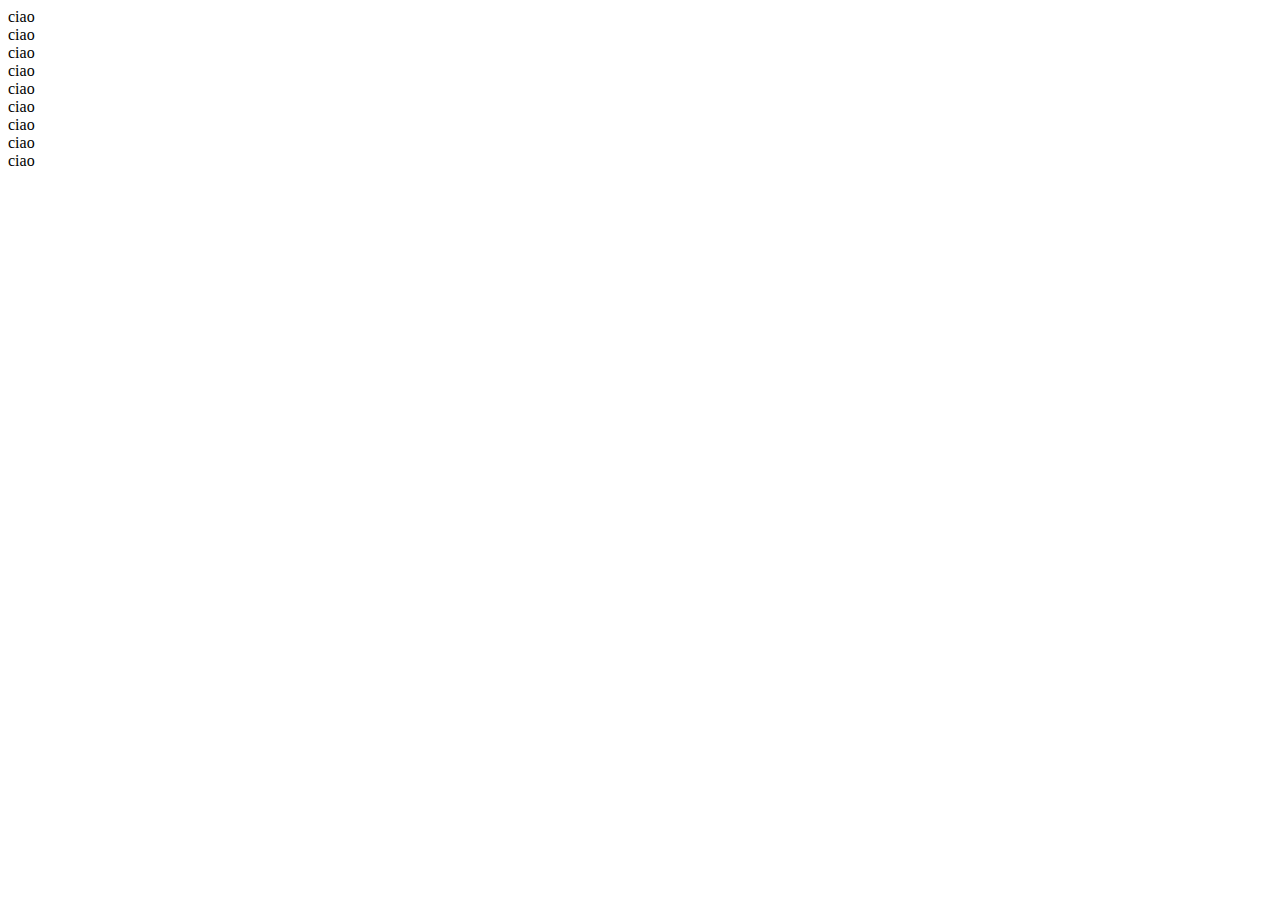
==== index.html @ 9eb99f98 "first commit files set up" ====
<!DOCTYPE html>
<html lang="en">
<head>
    <meta charset="UTF-8">
    <meta http-equiv="X-UA-Compatible" content="IE=edge">
    <meta name="viewport" content="width=device-width, initial-scale=1.0">
    <link href="https://cdn.jsdelivr.net/npm/bootstrap@5.2.0-beta1/dist/css/bootstrap.min.css" rel="stylesheet" integrity="sha384-0evHe/X+R7YkIZDRvuzKMRqM+OrBnVFBL6DOitfPri4tjfHxaWutUpFmBp4vmVor" crossorigin="anonymous">
    <link rel="stylesheet" href="style.css">
    <title>FizzBuzz</title>
</head>
<body>
    <main>
        <div class="section">
            <div class="container">
                <div class="row row-cols-5 row-cols-7">
                    <div class="col">ciao</div>
                    <div class="col">ciao</div>
                    <div class="col">ciao</div>
                    <div class="col">ciao</div>
                    <div class="col">ciao</div>
                    <div class="col">ciao</div>
                    <div class="col">ciao</div>
                    <div class="col">ciao</div>
                    <div class="col">ciao</div>
                </div>
            </div>
        </div>
    </main>
    
    <script src="main.js"></script>
</body>
</html>
---- style.css ----
.row-cols-7 > * {
    flex: 0 0 auto;
    width: 14%;
}
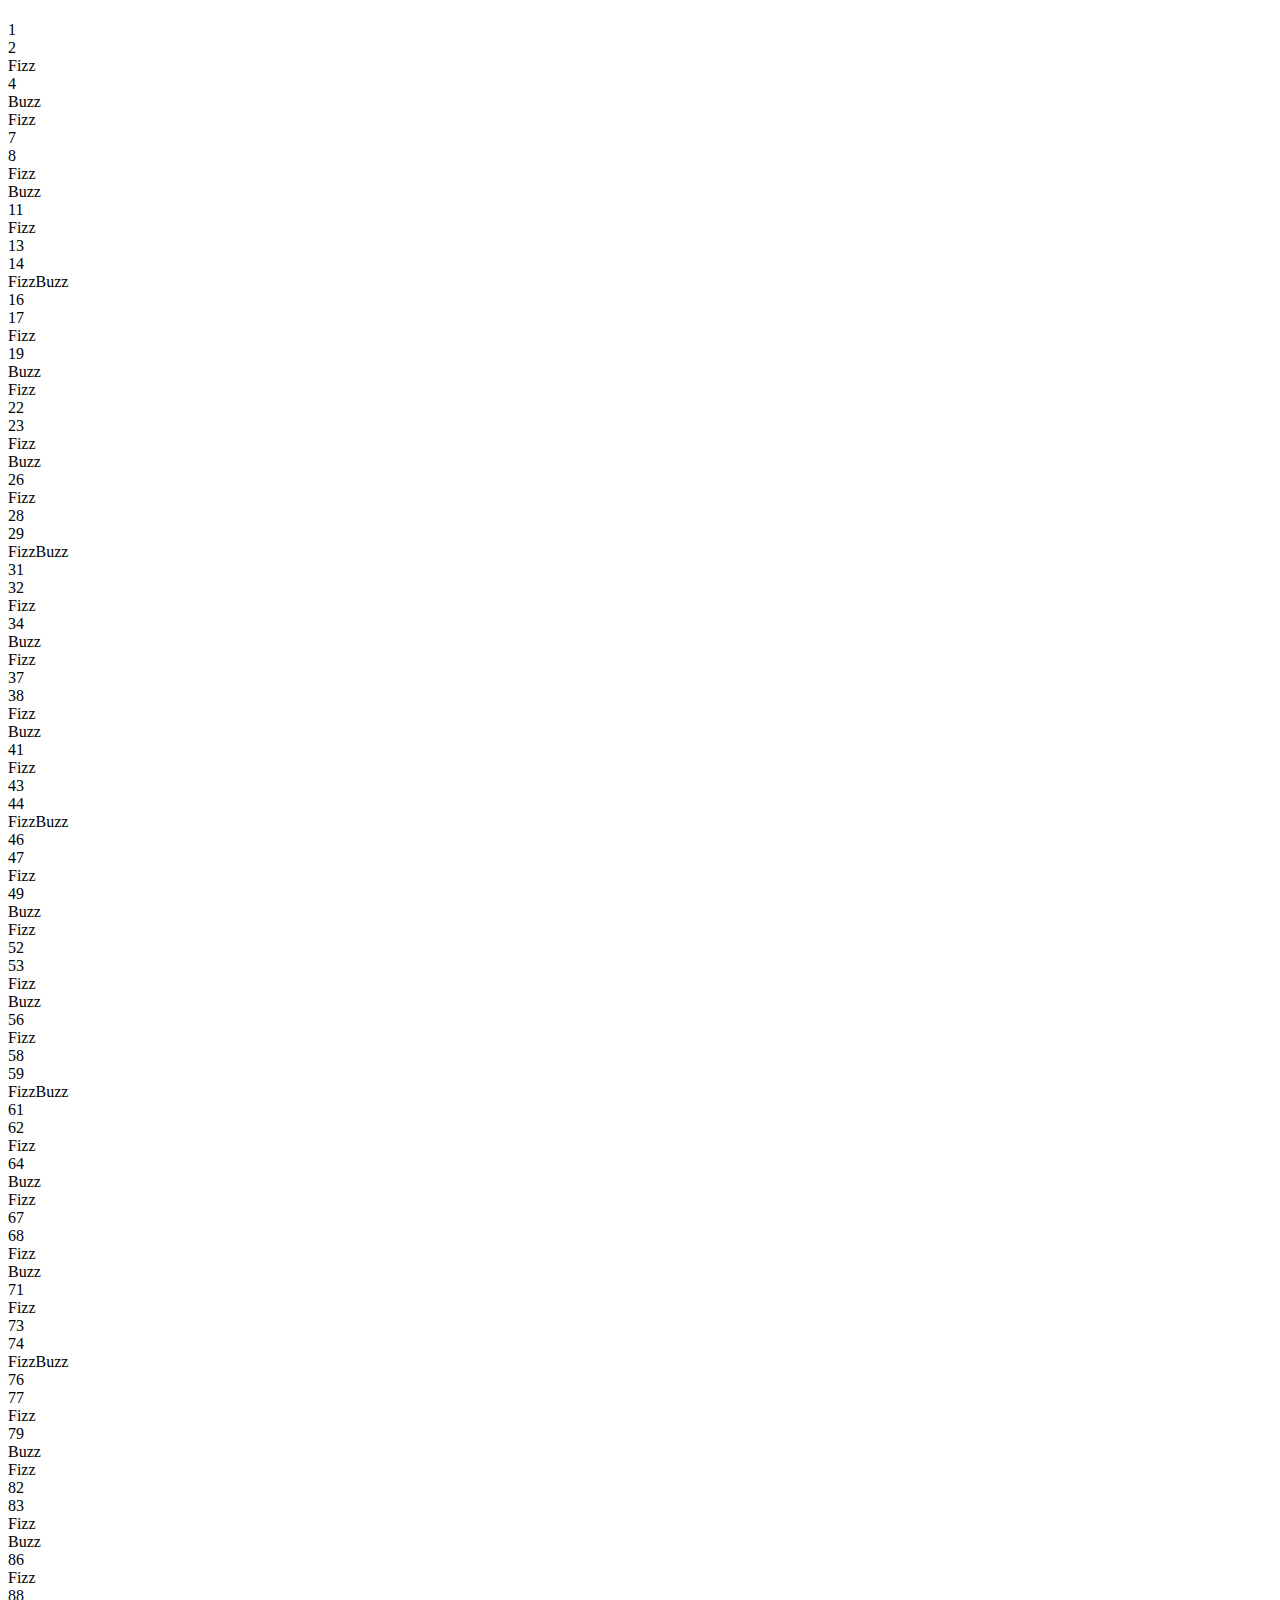
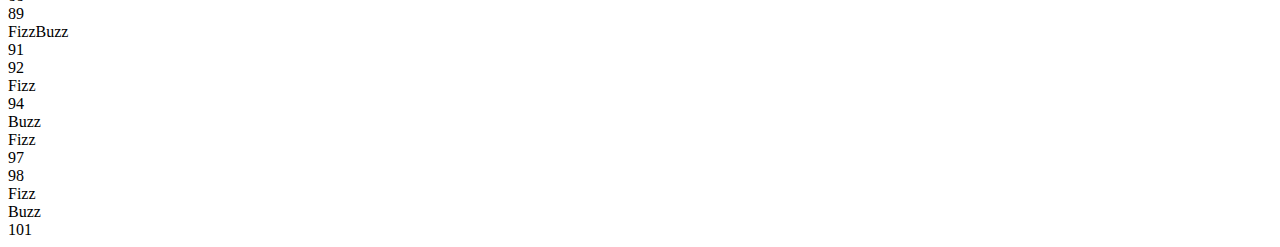
==== commit c2488357: "dom manipulation ok" ====
--- a/index.html
+++ b/index.html
@@ -11,17 +11,10 @@
 <body>
     <main>
         <div class="section">
+            <h1 class="text-center py-5"></h1>
             <div class="container">
-                <div class="row row-cols-5 row-cols-7">
-                    <div class="col">ciao</div>
-                    <div class="col">ciao</div>
-                    <div class="col">ciao</div>
-                    <div class="col">ciao</div>
-                    <div class="col">ciao</div>
-                    <div class="col">ciao</div>
-                    <div class="col">ciao</div>
-                    <div class="col">ciao</div>
-                    <div class="col">ciao</div>
+                <div class="row row-cols-5 row-cols-7" id="squares-container">
+
                 </div>
             </div>
         </div>
@@ -29,4 +22,10 @@
     
     <script src="main.js"></script>
 </body>
-</html>+</html>
+
+<div class="col">
+    <div class="square normal-square">
+
+    </div>
+</div>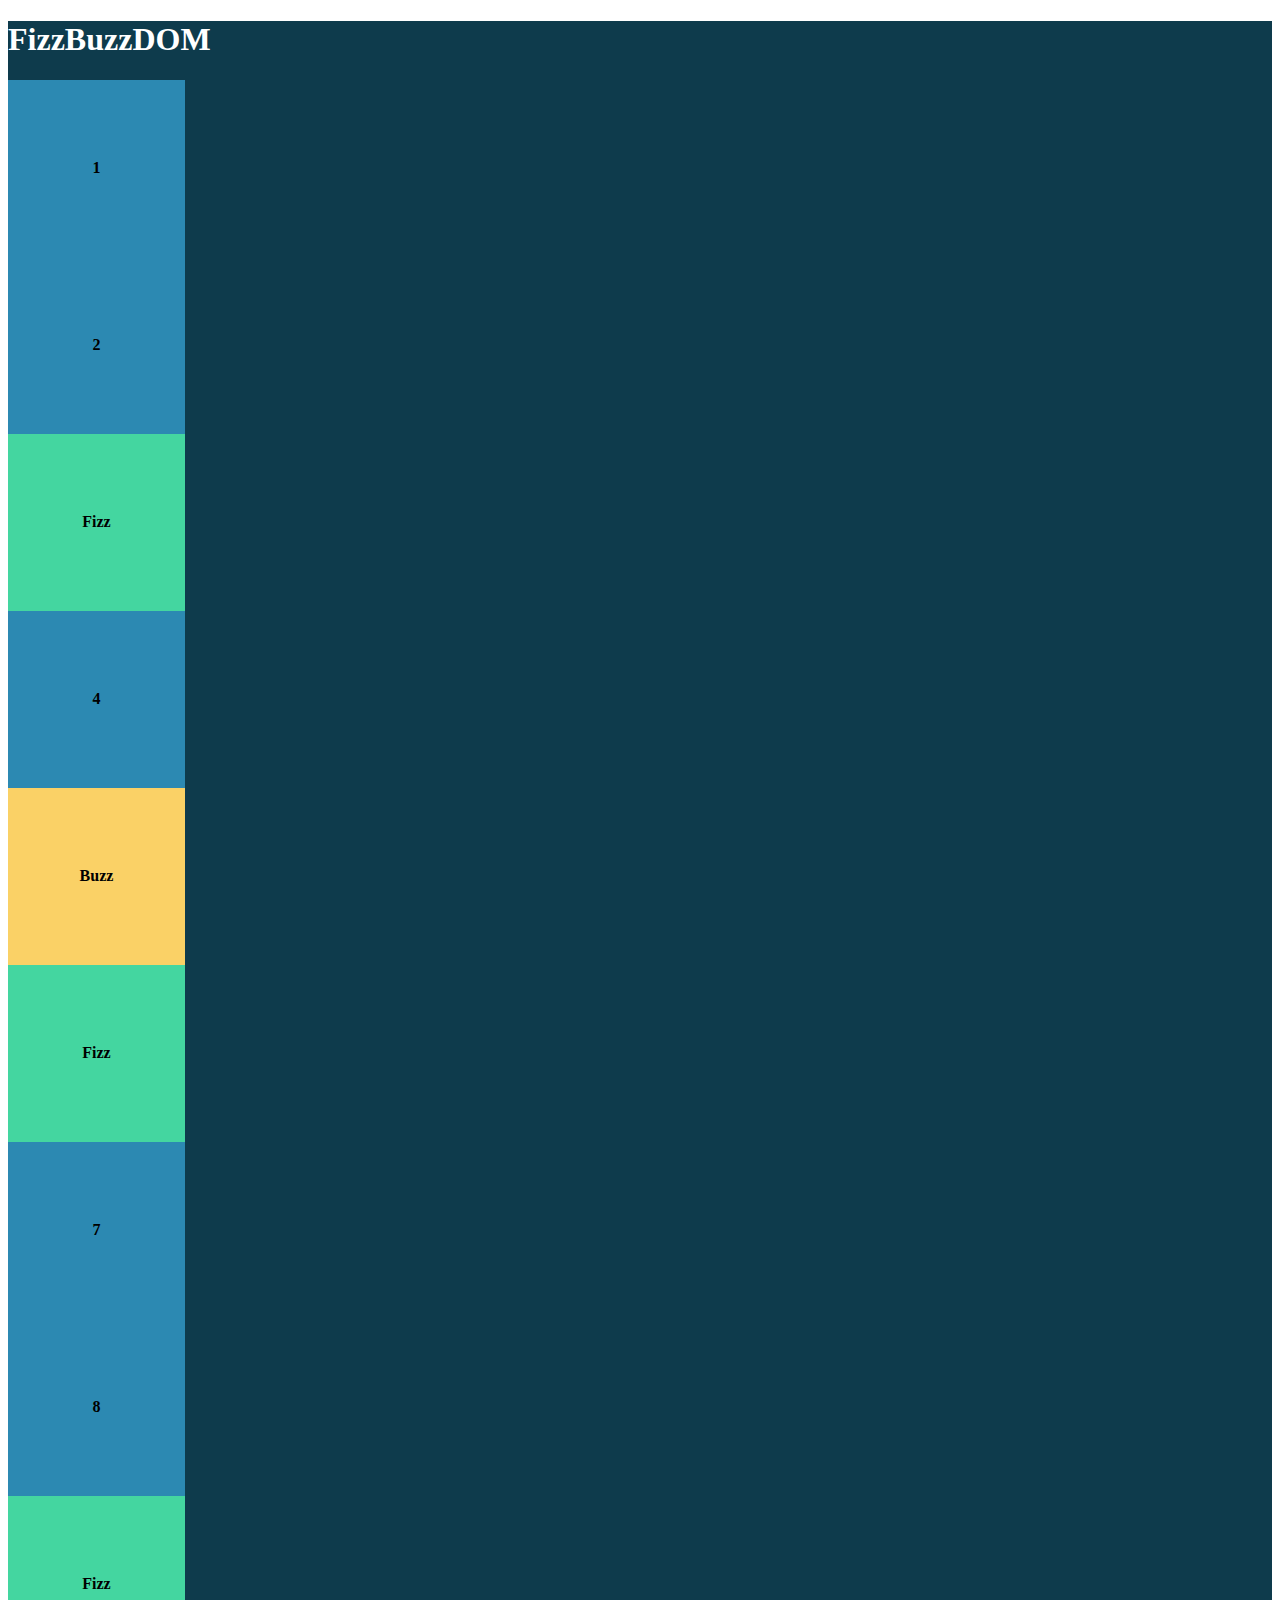
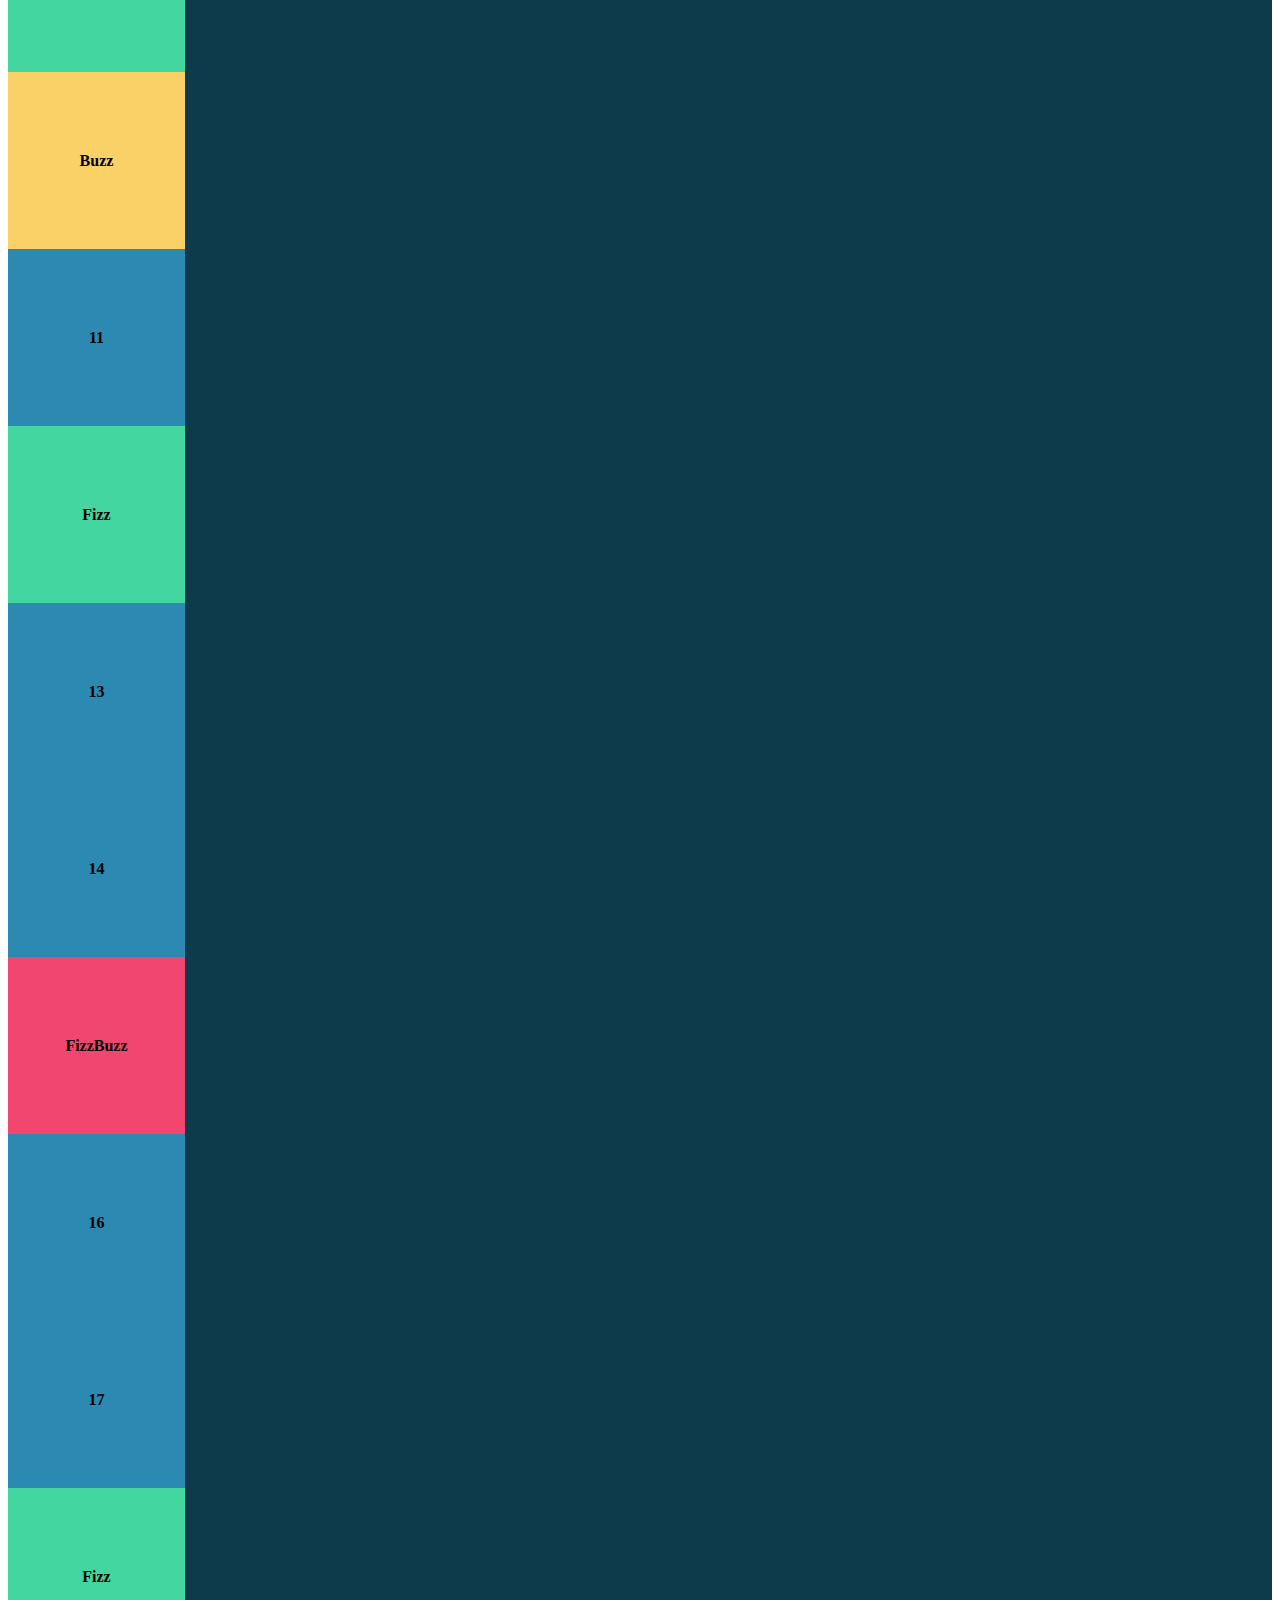
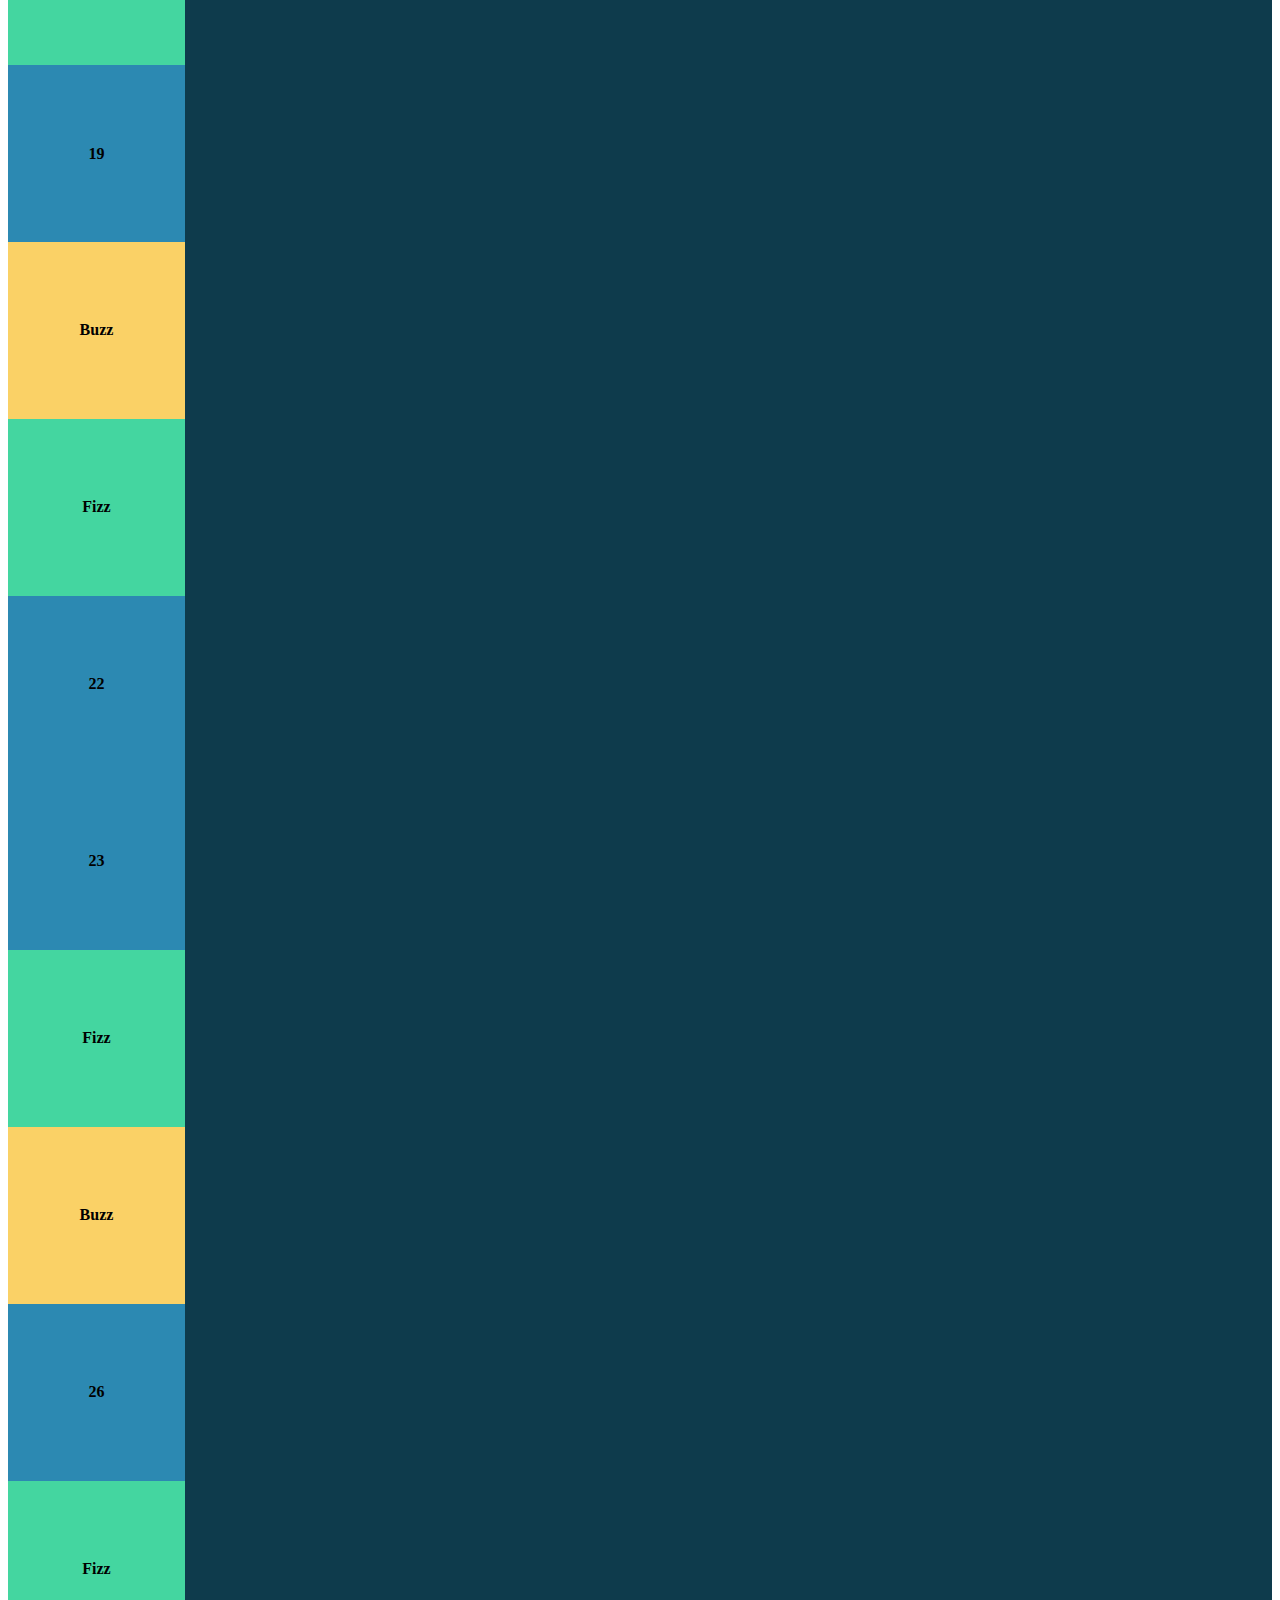
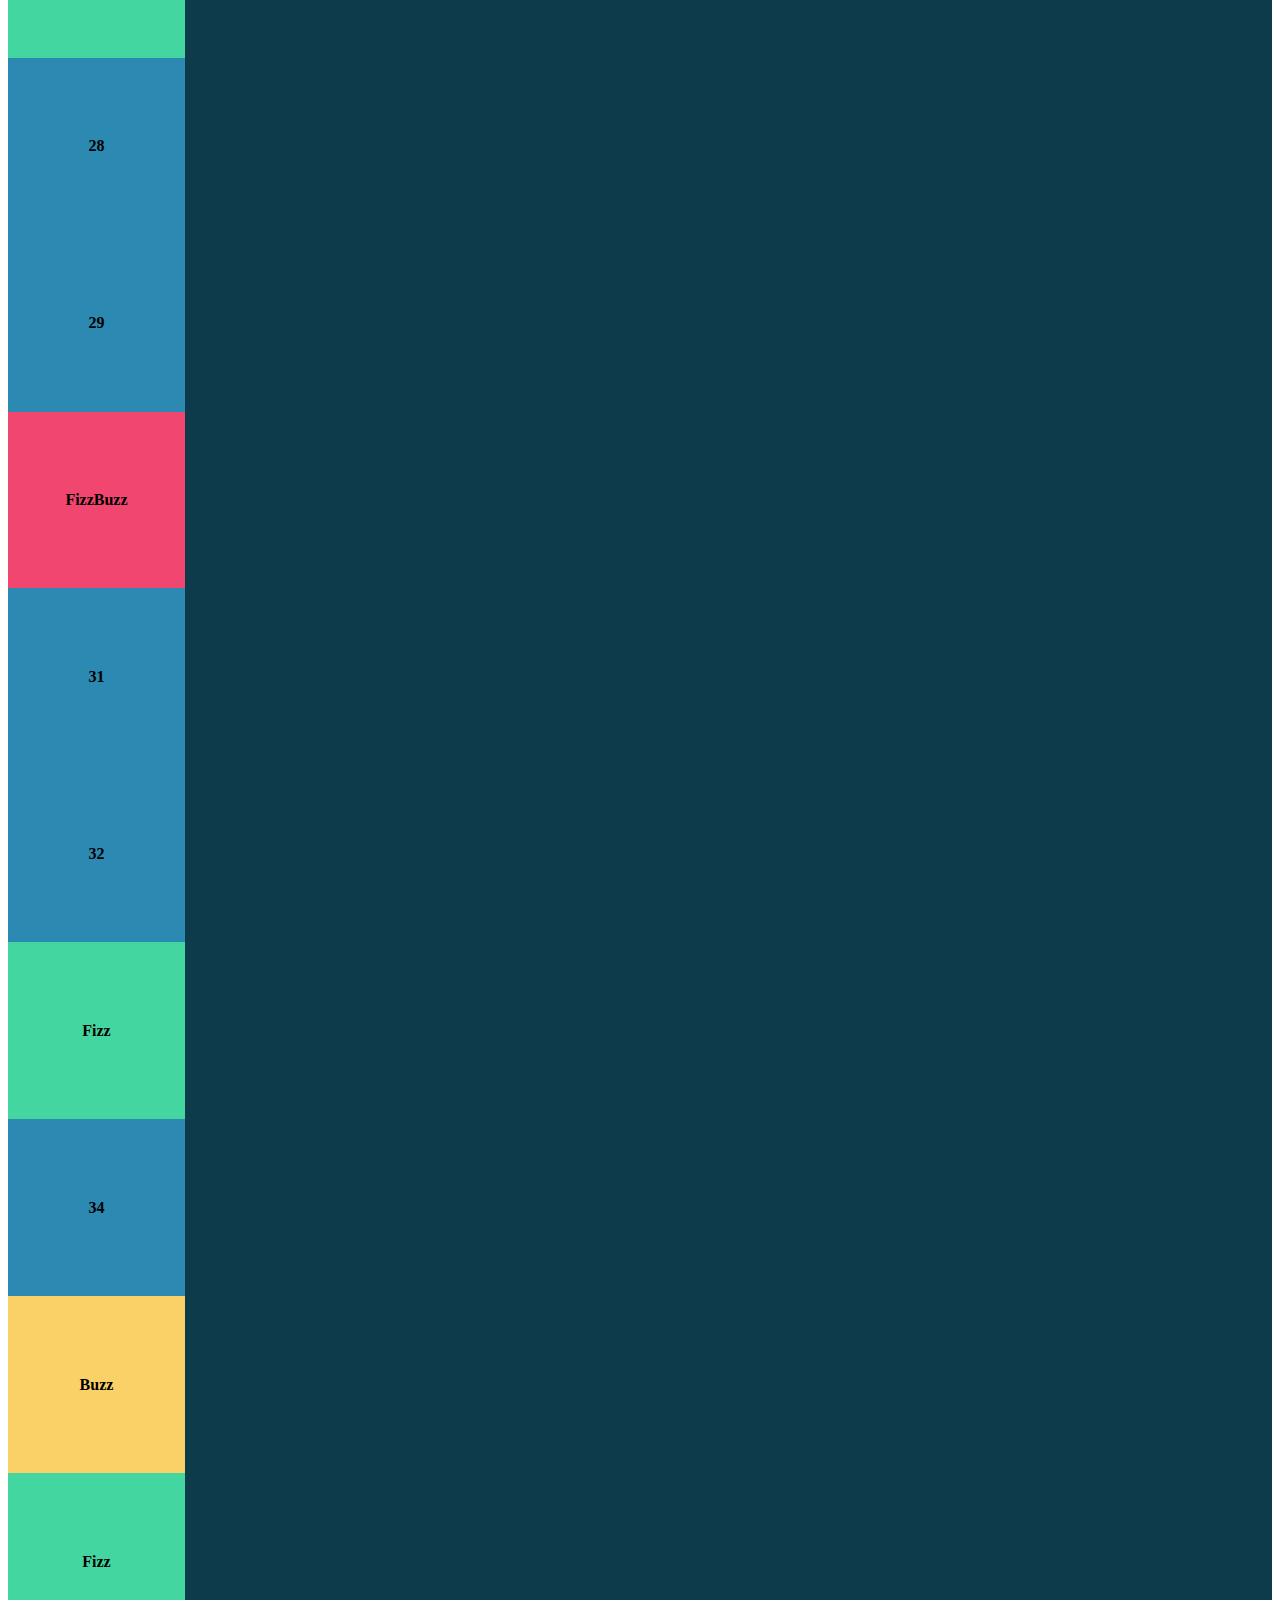
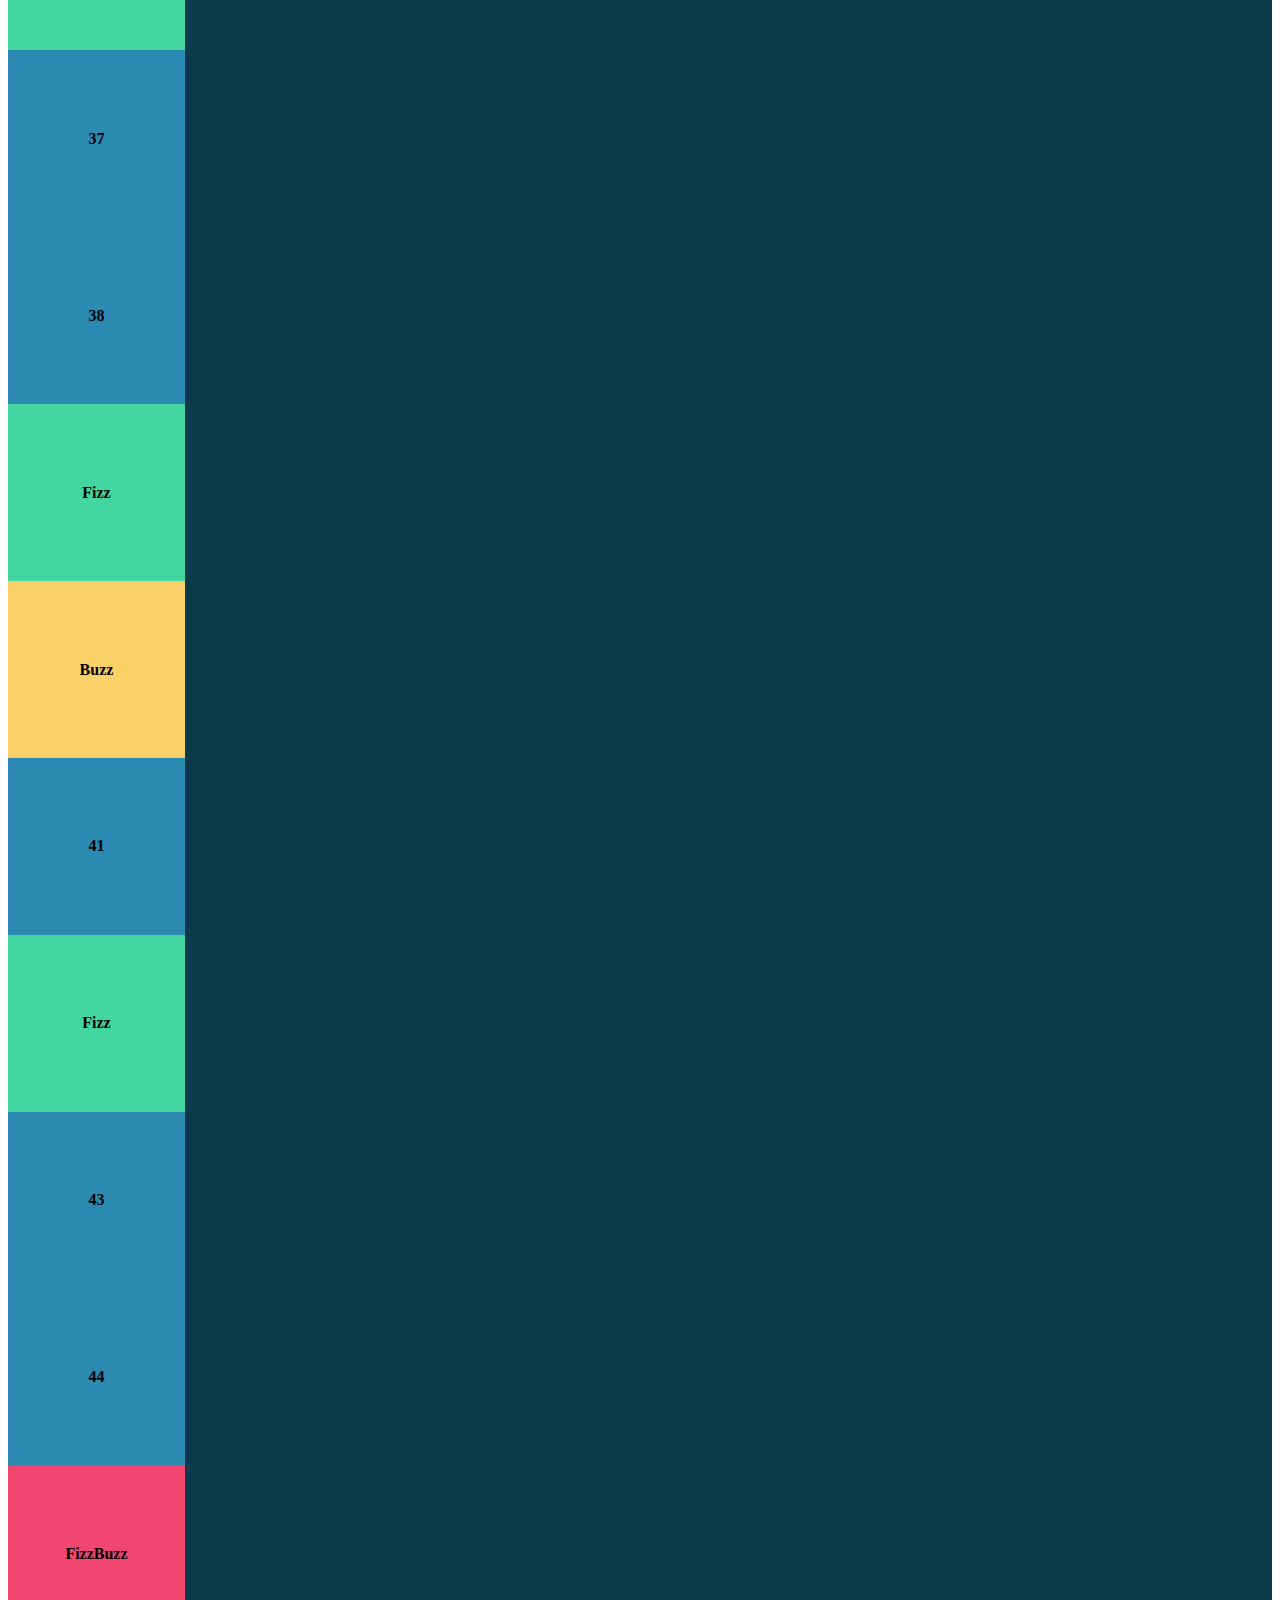
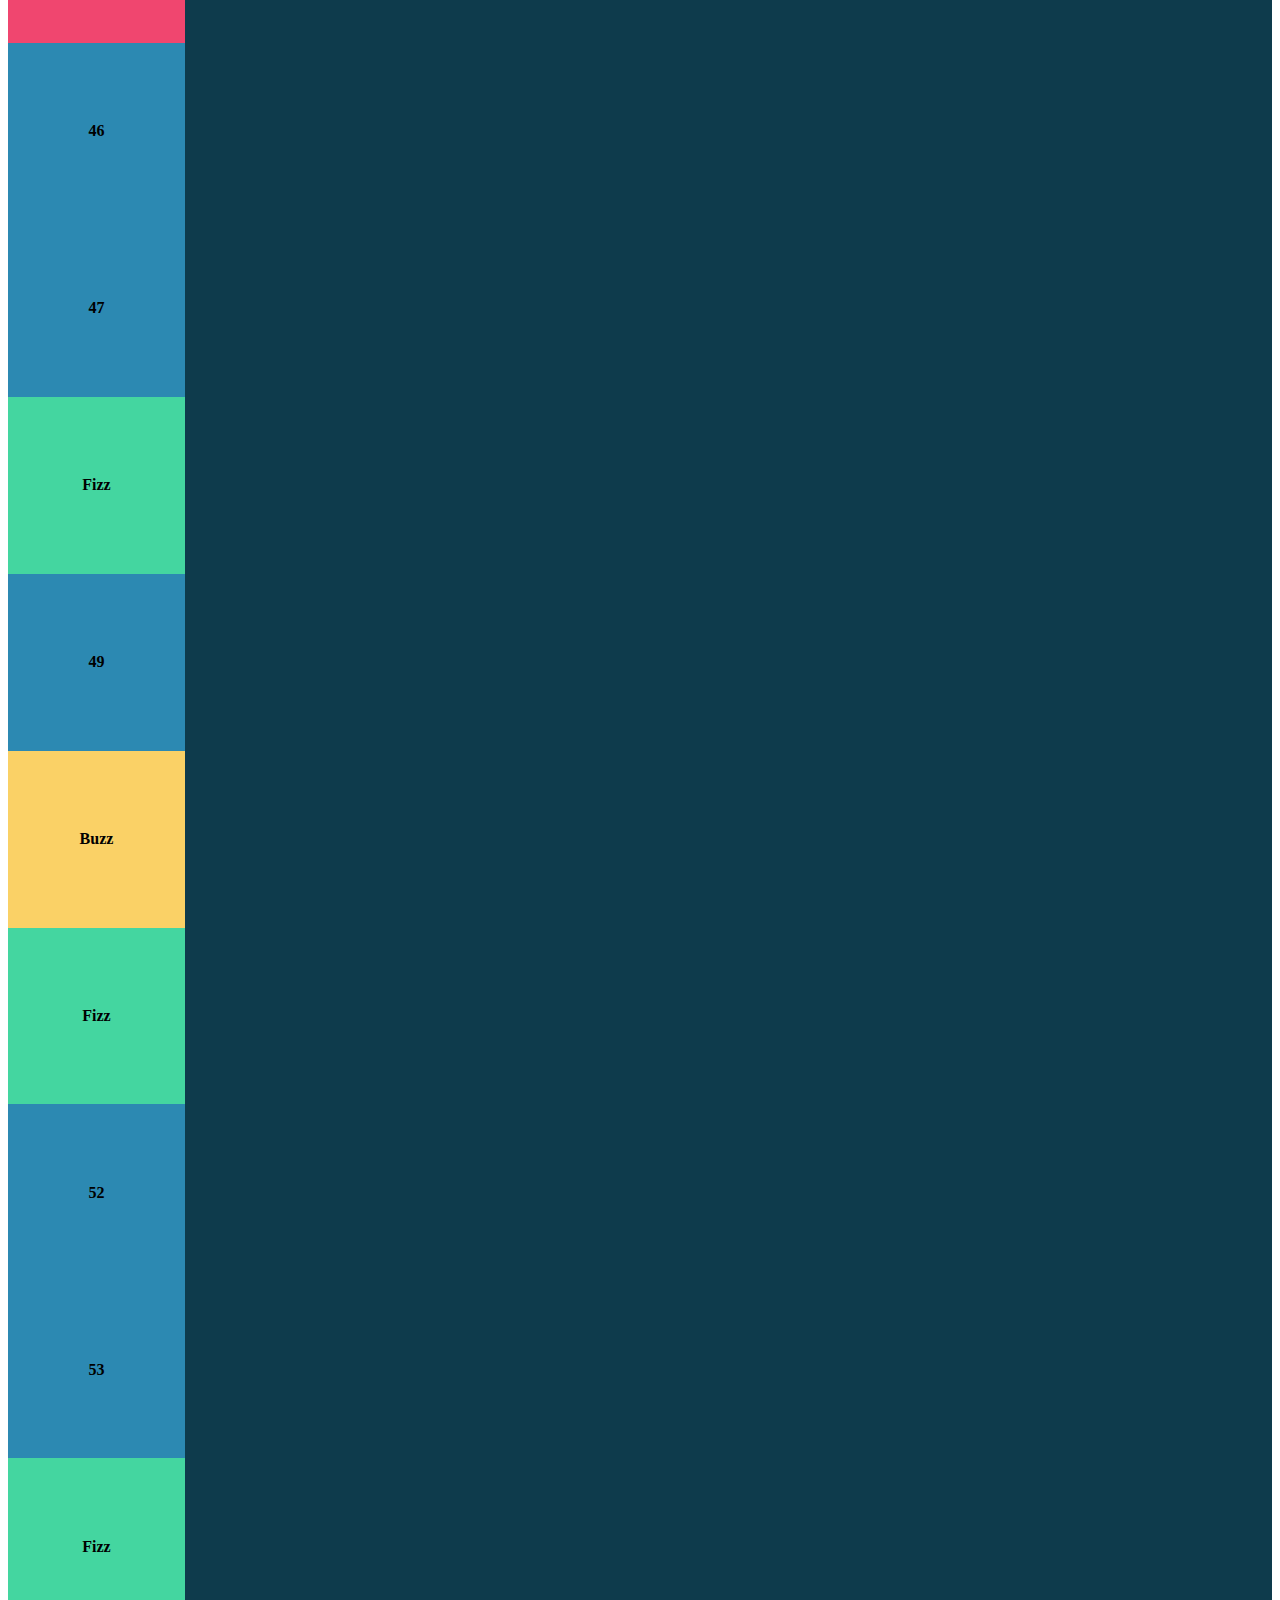
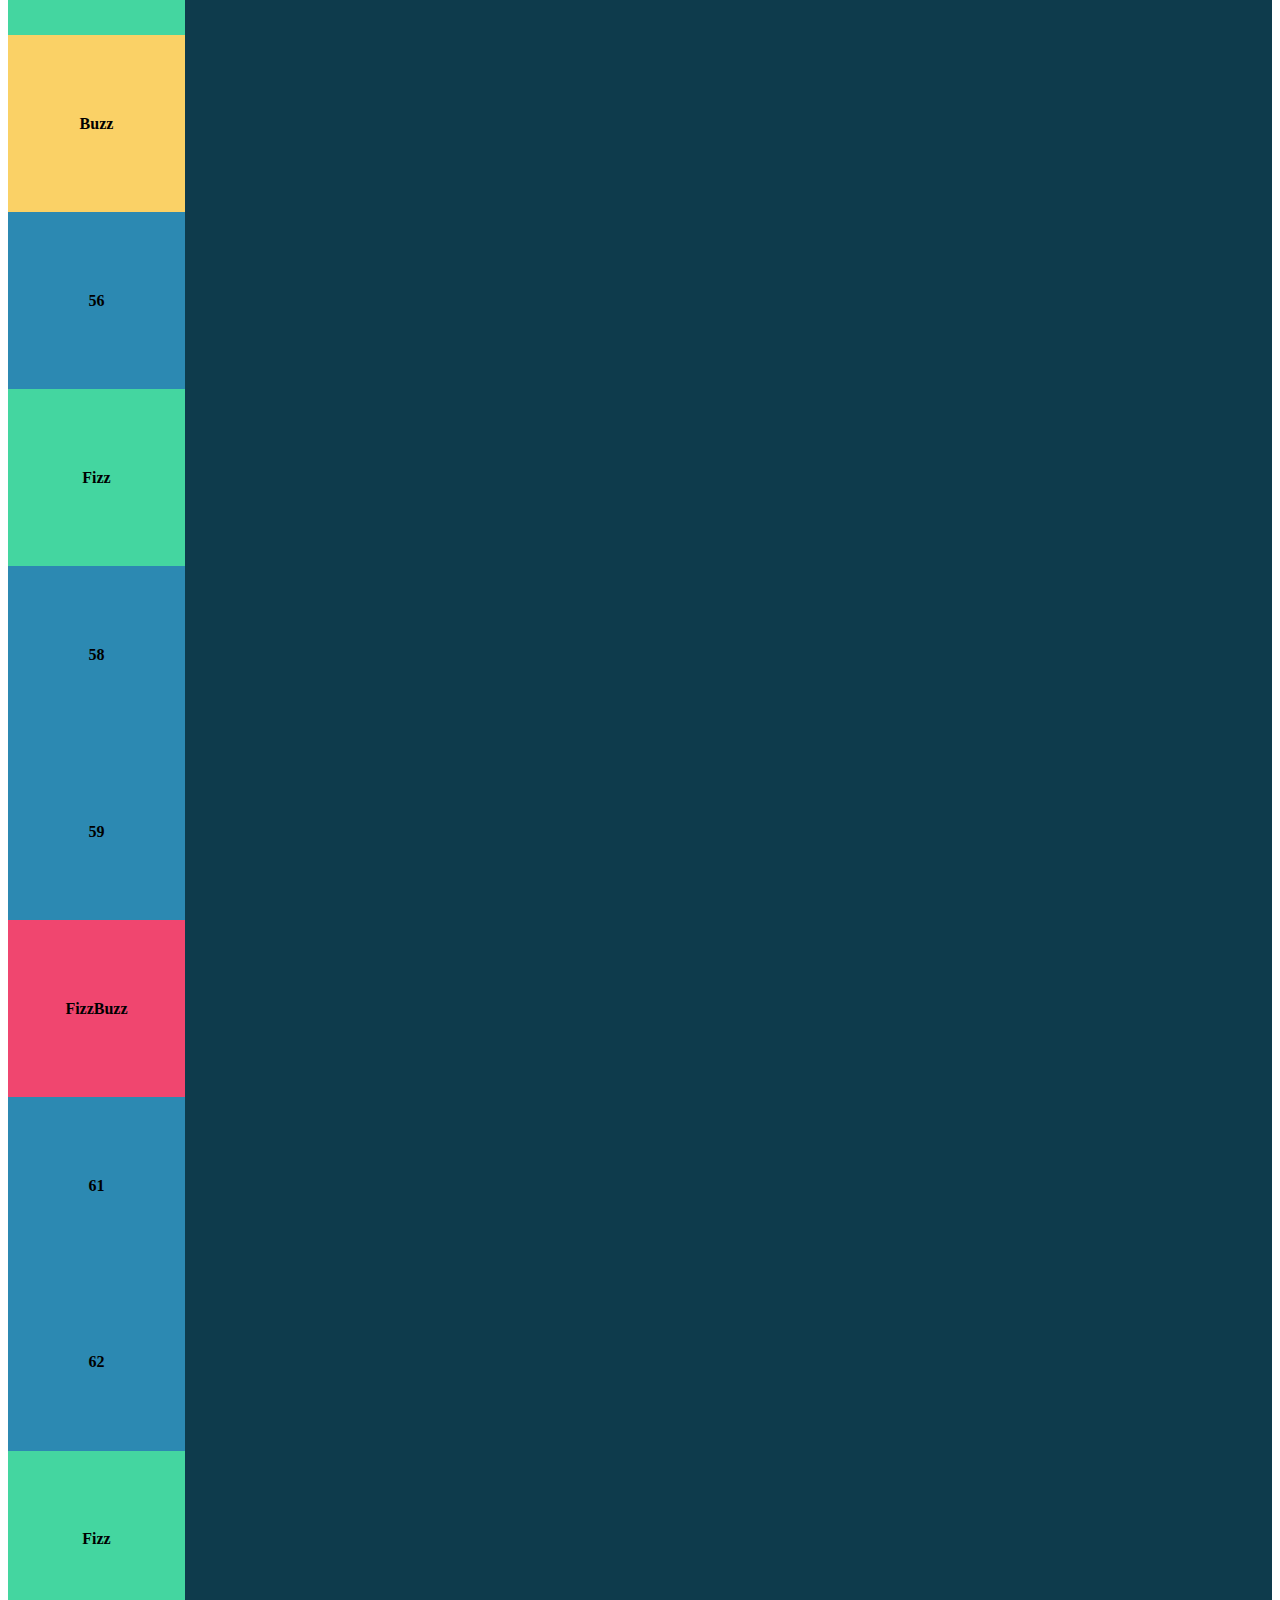
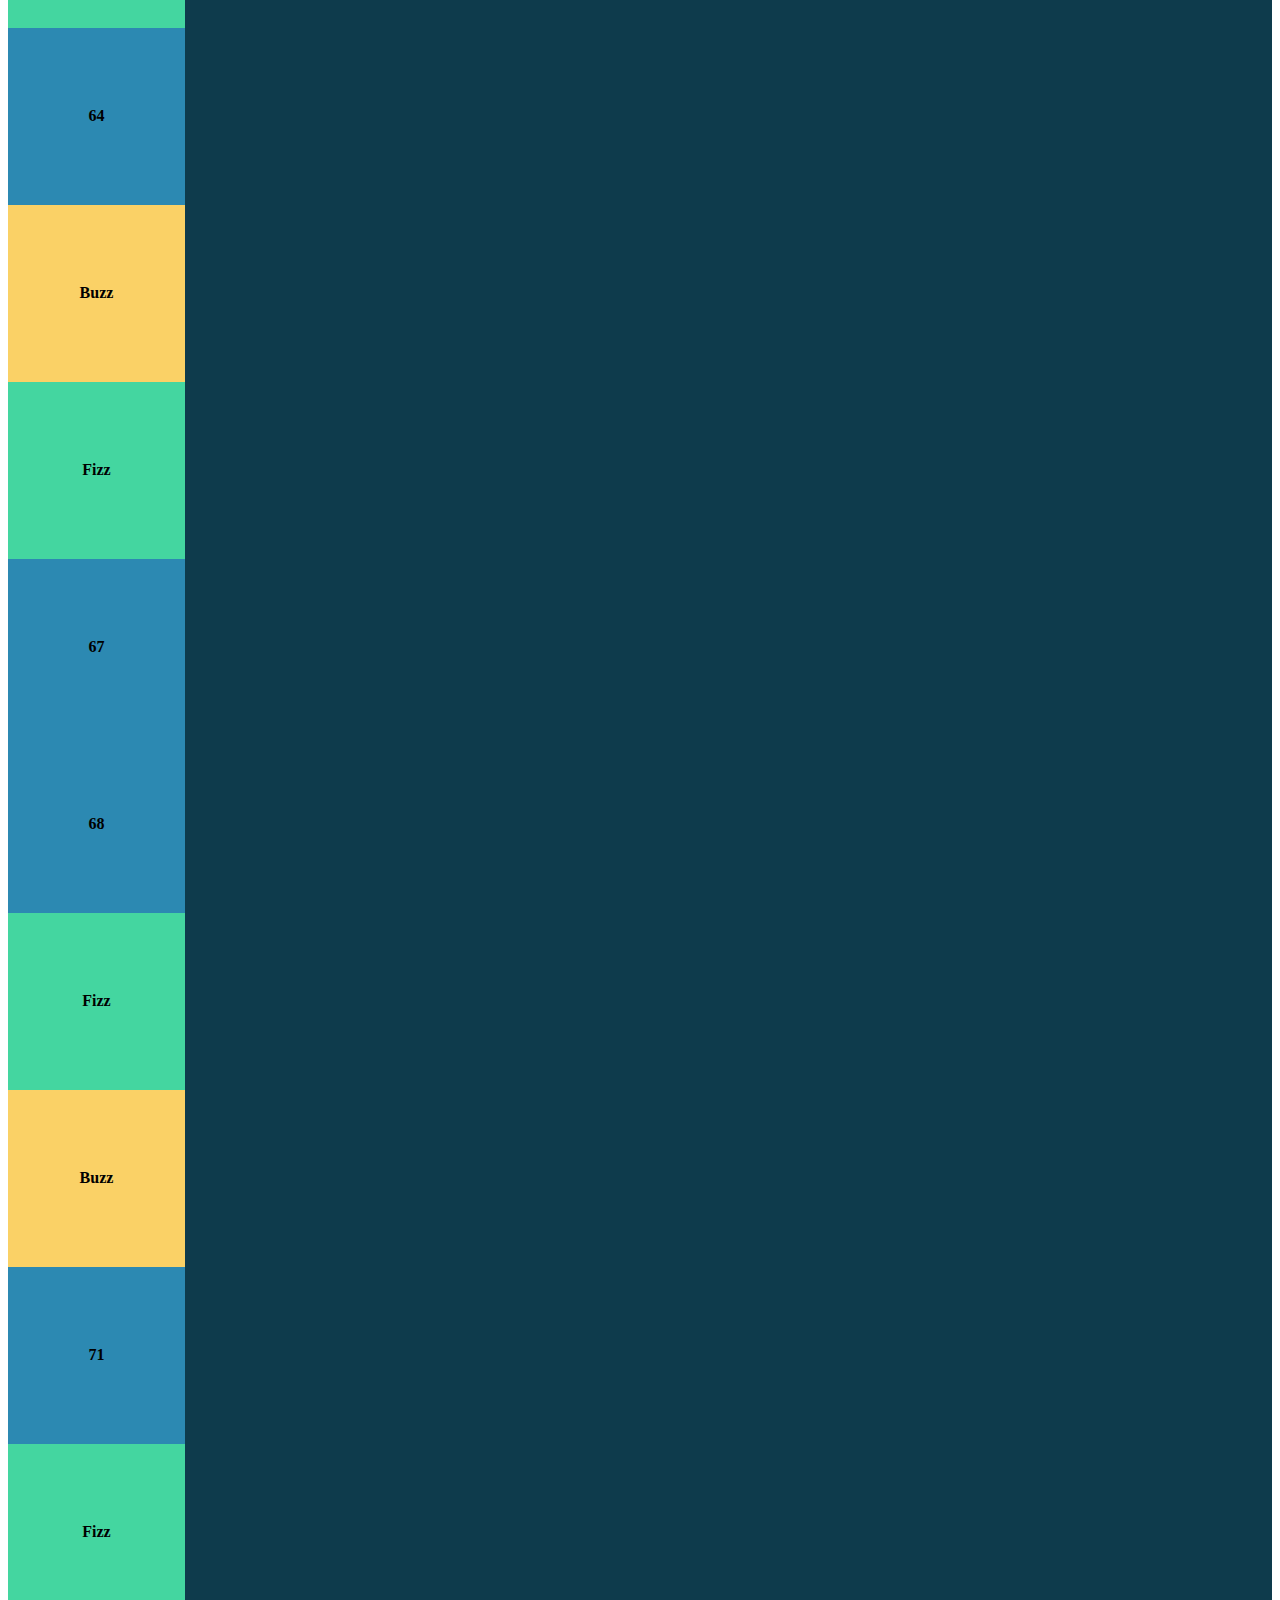
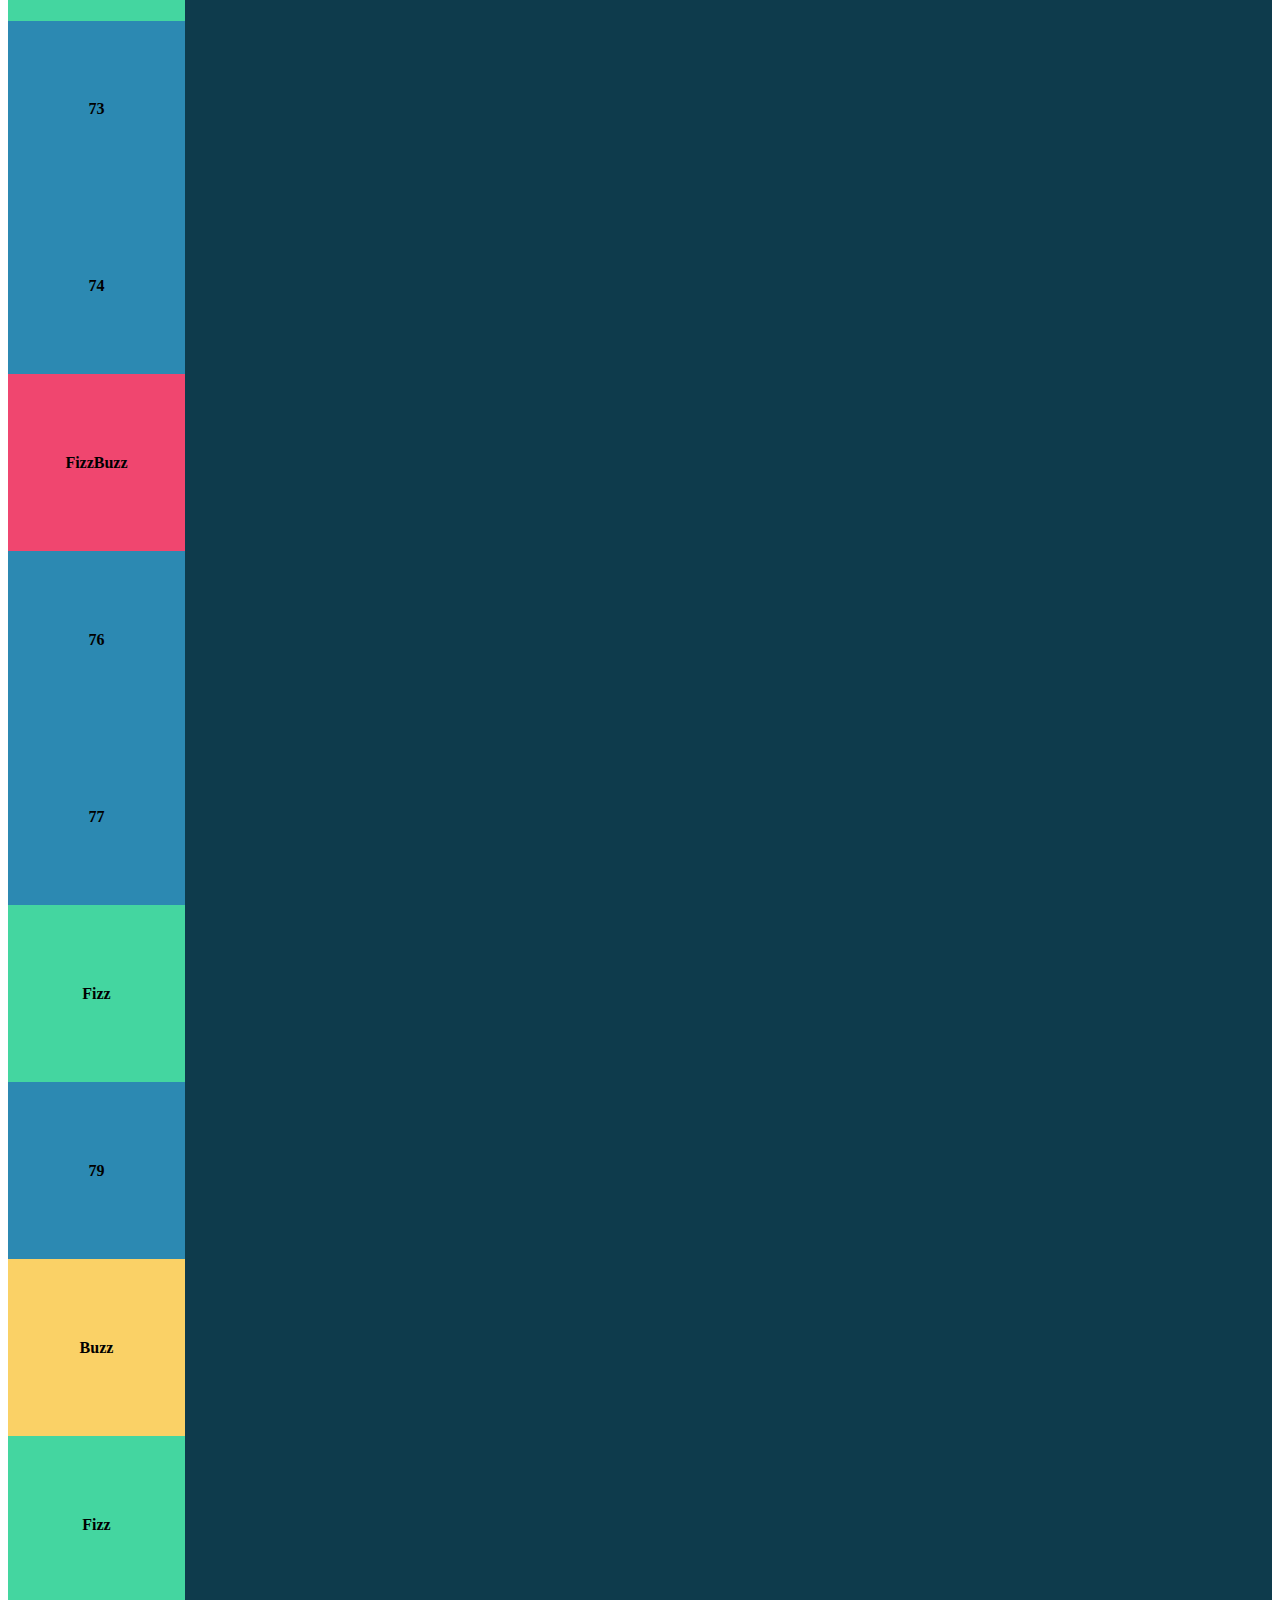
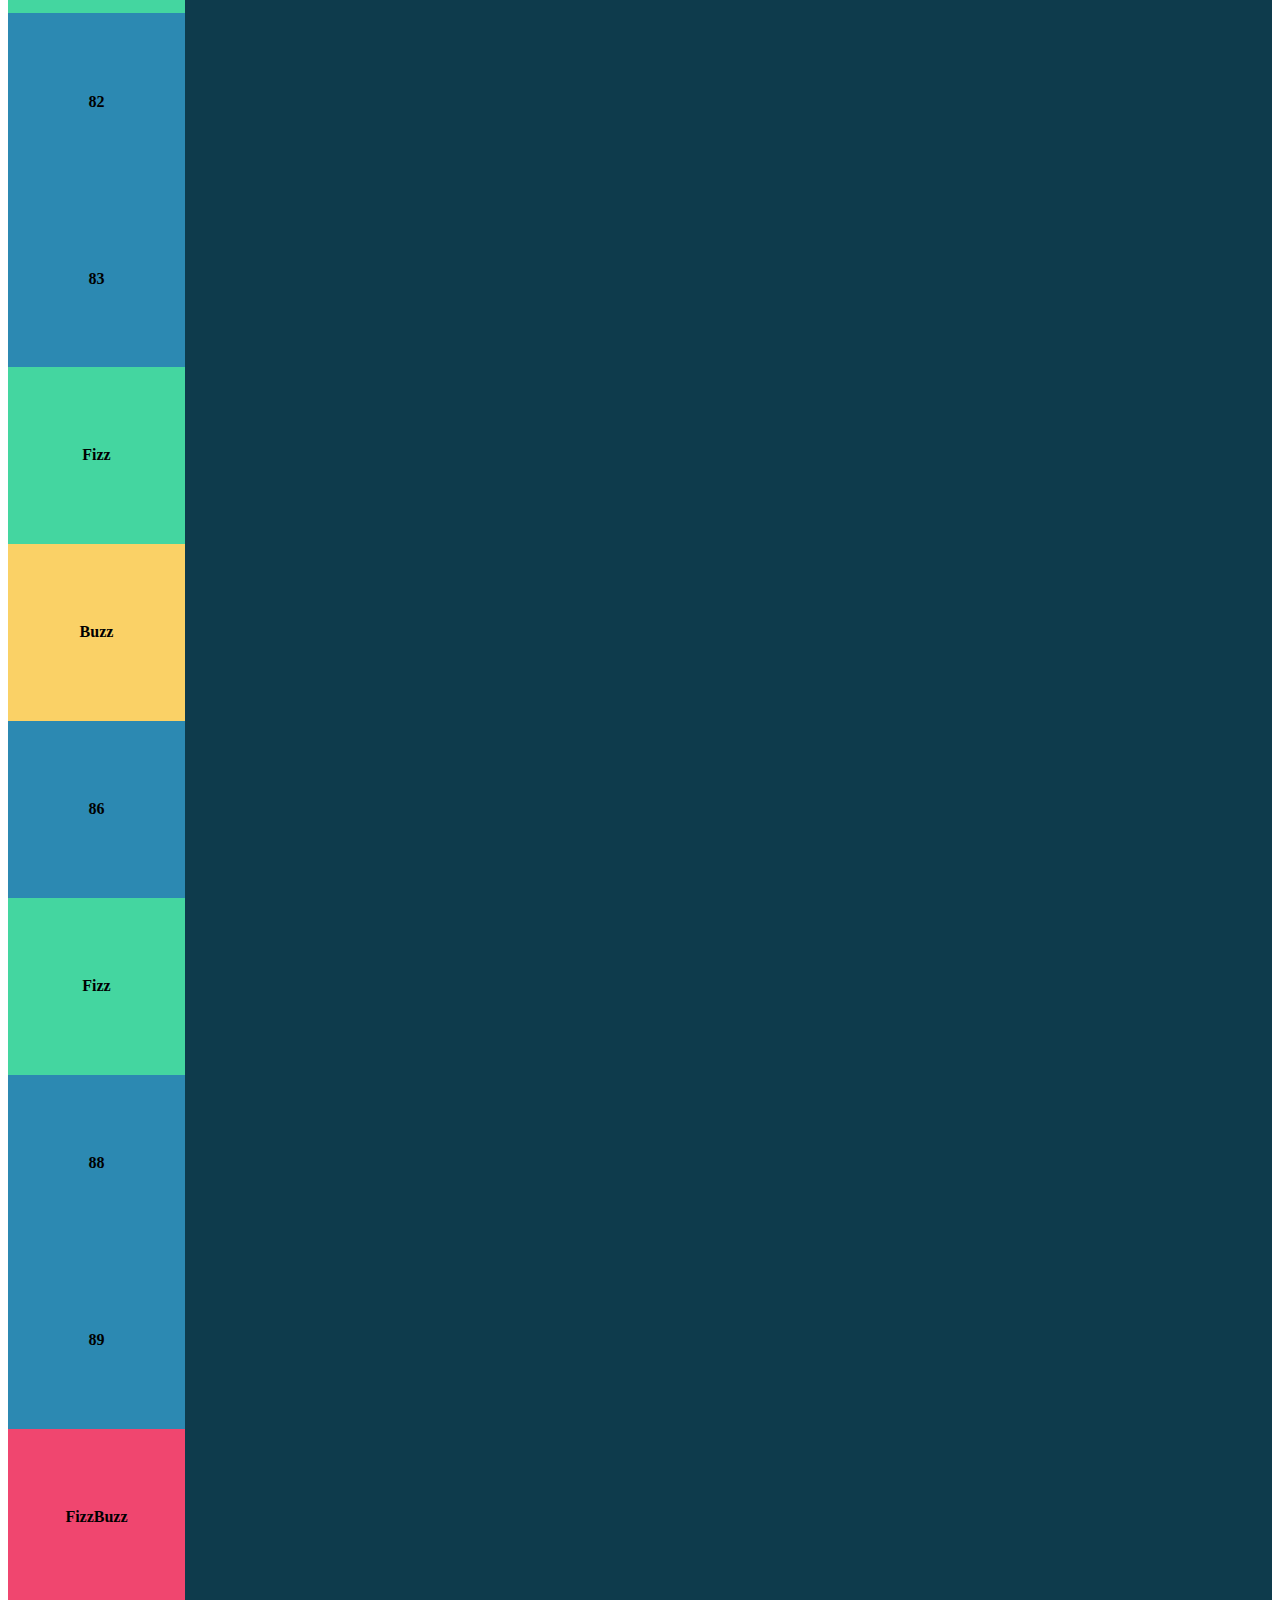
==== commit 2d9b5810: "exercise completed and style added" ====
--- a/index.html
+++ b/index.html
@@ -11,9 +11,9 @@
 <body>
     <main>
         <div class="section">
-            <h1 class="text-center py-5"></h1>
+            <h1 class="text-center py-5">FizzBuzzDOM</h1>
             <div class="container">
-                <div class="row row-cols-5 row-cols-7" id="squares-container">
+                <div class="row row-cols-3 row-cols-7 gy-3 row-cols-md-5" id="squares-container">
 
                 </div>
             </div>
--- a/style.css
+++ b/style.css
@@ -1,4 +1,41 @@
-.row-cols-7 > * {
-    flex: 0 0 auto;
-    width: 14%;
+h1 {
+    color: white;
+}
+
+
+
+.section {
+    background-color: #0E3B4C;
+}
+
+.square {
+    aspect-ratio: 1 / 1;
+    display: flex;
+    align-items: center;
+    justify-content: center;
+    font-weight: bold;
+}
+
+.normal-square {
+    background-color: #2C89B2;
+}
+
+.fizz {
+    background-color: #44D6A0;
+}
+
+.buzz {
+    background-color: #FAD166;
+}
+
+.fizz-buzz {
+    background-color: #F0466F;
+}
+
+
+@media screen and (min-width: 960px) {
+    .row-cols-7 > * {
+        flex: 0 0 auto;
+        width: 14%;
+    }
 }